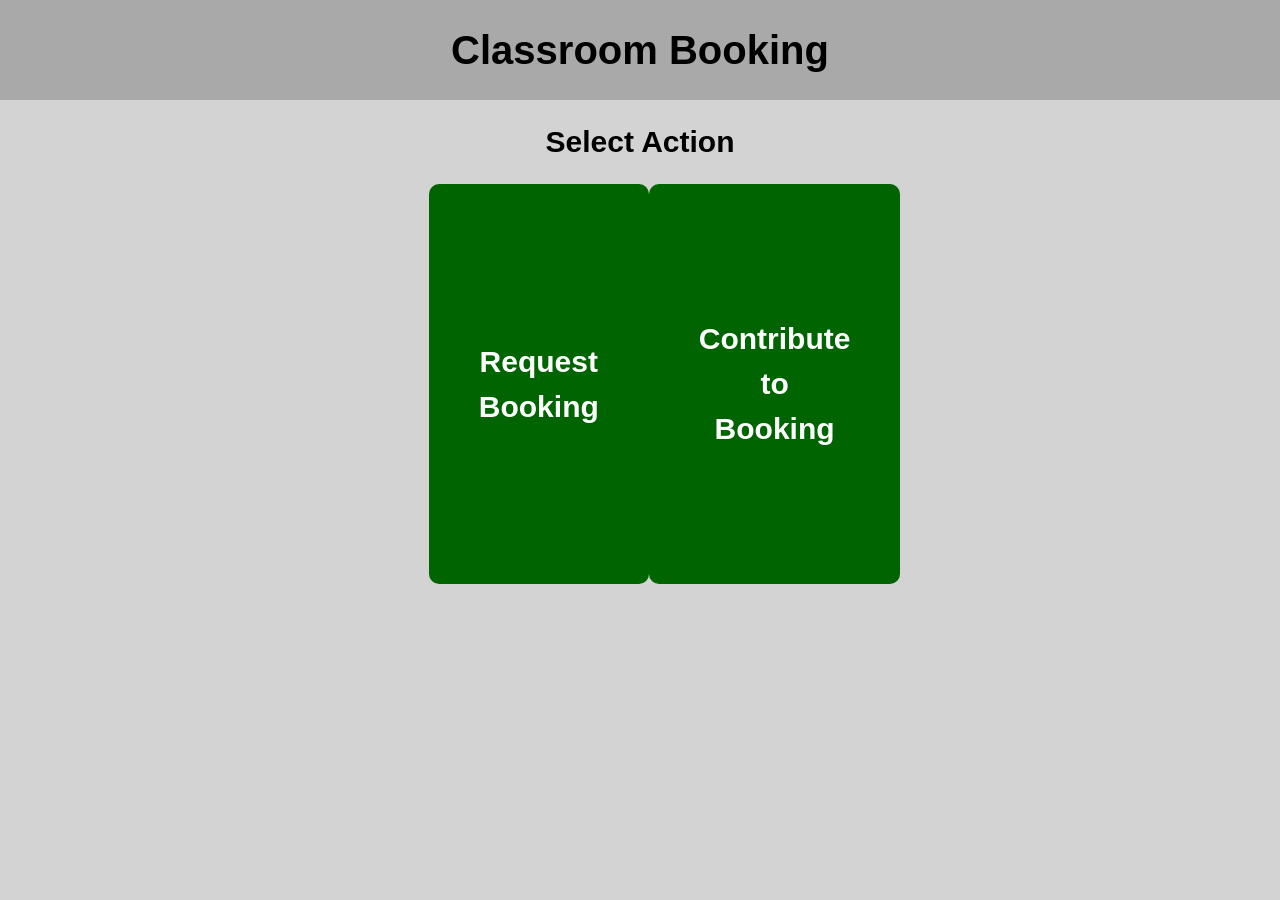
==== room-booking-application/src/main/resources/templates/index.html @ 7a814e47 "added thymeleaf to dependencies, added a home page and other page placeholders" ====
<!DOCTYPE html>
<html lang="en">
<head>
    <meta charset="UTF-8">
    <meta name="viewport" content="width=device-width, initial-scale=1.0">
    <title>Classroom Booking</title>
    <link rel="stylesheet"
      href="../static/css/style.css"
      th:href="@{/css/style.css}">
</head>
<body>
    <header>
        <h1>Classroom Booking</h1>
    </header>

    <main>

        <section id="select">
            <h2 class="select">Select Action</h2>
        </section>

        <section id="buttons">
            <div class="buttons">
                <a href="/booking">Request Booking</a>
                <a href="/contribution">Contribute to Booking</a>
            </div>
        </section>

    </main>
    
</body>
</html>
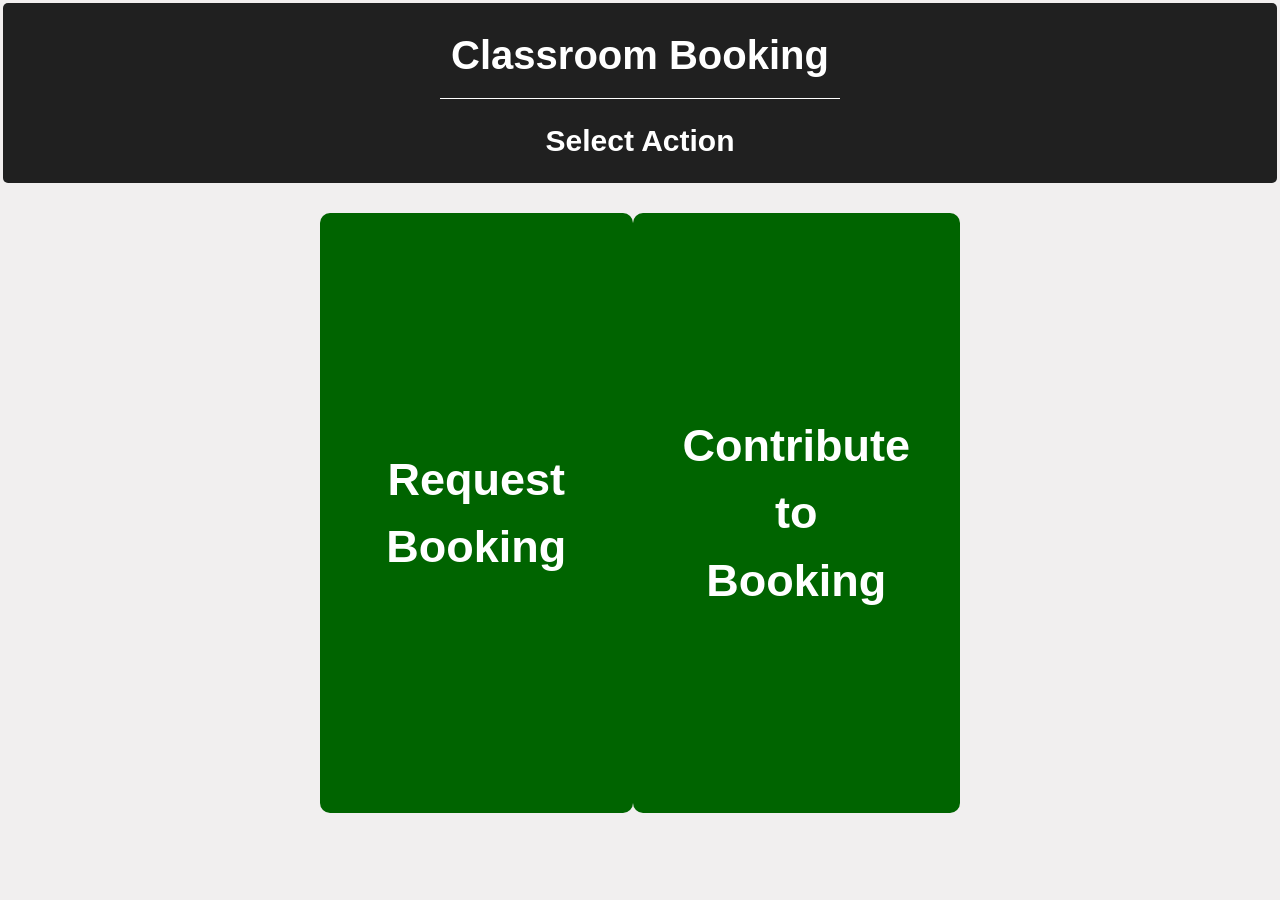
==== commit 4067d02d: "changed the visual of each html page, added booking request page with styling, added placeholder boo" ====
--- a/room-booking-application/src/main/resources/templates/index.html
+++ b/room-booking-application/src/main/resources/templates/index.html
@@ -1,5 +1,5 @@
 <!DOCTYPE html>
-<html lang="en">
+<html lang="en-GB">
 <head>
     <meta charset="UTF-8">
     <meta name="viewport" content="width=device-width, initial-scale=1.0">
@@ -11,13 +11,13 @@
 <body>
     <header>
         <h1>Classroom Booking</h1>
+        <hr>
+        <div id="pageName">
+            <h2 class="pageName">Select Action</h2>
+        </div>
     </header>
 
     <main>
-
-        <section id="select">
-            <h2 class="select">Select Action</h2>
-        </section>
 
         <section id="buttons">
             <div class="buttons">
